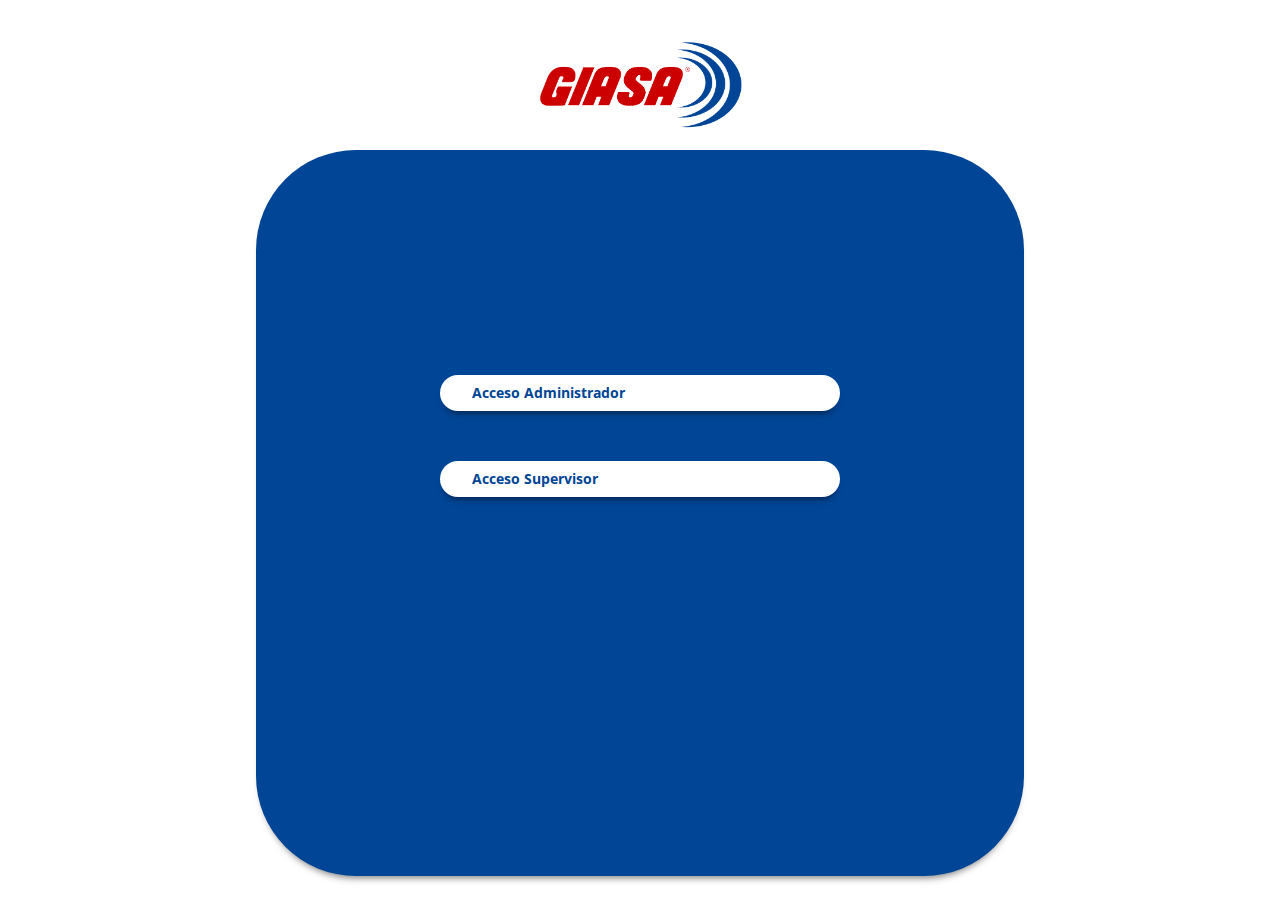
==== index.html @ e4a10c2e "Cloned website" ====
<!DOCTYPE html>
<html lang="es">
  <head>
    <meta http-equiv="Content-Type" content="text/html; charset=UTF-8" />
    <meta name="viewport" content="width=device-width" />

    <!-- HTML Meta Tags -->
    <title>GIASA S.L. Valoración Empleados</title>
    <meta
      name="description"
      content="Aplicación Giasa S.L. - Sistema de Valoración de Empleados"
    />

    <!-- Facebook Meta Tags -->
    <meta property="og:url" content="https://giasa.niknas13.synology.me/" />
    <meta property="og:type" content="website" />
    <meta property="og:title" content="GIASA S.L. Valoración Empleados" />
    <meta
      property="og:description"
      content="Aplicación Giasa S.L. - Sistema de Valoración de Empleados"
    />
    <meta
      property="og:image"
      content="https://giasa.niknas13.synology.me/_resources/giasa.png"
    />

    <!-- Twitter Meta Tags -->
    <meta name="twitter:card" content="summary_large_image" />
    <meta property="twitter:domain" content="giasa.niknas13.synology.me" />
    <meta
      property="twitter:url"
      content="https://giasa.niknas13.synology.me/"
    />
    <meta name="twitter:title" content="GIASA S.L. Valoración Empleados" />
    <meta
      name="twitter:description"
      content="Aplicación Giasa S.L. - Sistema de Valoración de Empleados"
    />
    <meta
      name="twitter:image"
      content="https://giasa.niknas13.synology.me/_resources/giasa.png"
    />

    <!-- Meta Tags Generated via https://www.opengraph.xyz -->

    <link rel="icon" type="image/vnd.microsoft.icon" href="/favicon.ico" />
    <link rel="stylesheet" href="./styles/main.css" />
  </head>

  <body class="b-full">
    <header class="b-header">
      <img
        width="40%"
        id="logo"
        src="./_resources/giasa.png"
        alt="GIASA S.L. Logo"
      />
    </header>
    <main class="main main--height">
      <a href="pages/administracion.html" class="b-form-element button"
        >Acceso Administrador</a
      >
      <a href="pages/empleado.html" class="b-form-element button"
        >Acceso Supervisor</a
      >
    </main>
  </body>
  <script src="js/main.js"></script>
</html>
---- styles/main.css ----
@import url("https://fonts.googleapis.com/css2?family=Open+Sans:wght@400;500;600&display=swap");

@import url("./empleado.css");
@import url("./valoracion.css");
* {
  margin: 0;
}
html {
  box-sizing: border-box;
  width: 100vw;
  height: 100vh;
  font-family: "Open Sans", sans-serif;
  background-color: white;
}
img {
  max-height: 100%;
  max-width: 100%;
}

a {
  text-decoration: none;
  color: #222;
}
.b-full {
  box-sizing: border-box;
  margin: 20px auto 0 auto;
  width: 100vw;
  gap: 20px;
  display: grid;
  grid-template-rows: minmax(5vh, 10vh) auto;
  overflow: hidden;
  height: 100vh;
}

.b-header {
  text-align: center;
  display: flex;

  justify-content: center;
  align-items: center;
  font-size: 14px;
}

.main {
  overflow: hidden;
  height: 72%;
  display: flex;
  flex-direction: column;
  gap: 20px;
  padding-top: 25vh;
  background-color: #014596;
  border-top-left-radius: 50vw;
  border-bottom-right-radius: 50vw;
}
.main--height {
  height: 69%;
  box-shadow: 0 7px 7px -5px rgba(0, 0, 0, 0.5);
}

.input-wrapper {
  width: 100%;
  position: relative;
}
.input-icon {
  color: #191919;
  position: absolute;
  width: 20px;
  height: 20px;
  left: 11%;
  top: 50%;
  transform: translateY(-50%);
}
.input-icon-admin {
  color: #014596;
  position: absolute;
  width: 15px;
  height: 15px;
  right: 12%;
  top: 40%;
  transform: translateY(-50%);
}
.user-icon {
  opacity: 0.7;
  color: #191919;
  position: absolute;
  width: 30px;
  height: 30px;
  right: 10%;
  top: 75%;
  transform: translateY(-50%);
}
.visible-icon {
  opacity: 0.7;
  color: #191919;
  position: absolute;
  width: 30px;
  height: 30px;
  right: 10%;
  top: 75%;
  transform: translateY(-50%);
}
.visible-icon:hover {
  opacity: 1;
}

.b-form-element {
  color: #dbd3d3;
  width: 80%;
  margin: 0 auto;
  display: inline-block;
  height: 30px;
  display: grid;
  align-content: center;
  font-size: 14px;
  line-height: 30px;
  border-radius: 20px;
  border: none;
  /* padding: 5px 10px; */
}

input.b-form-element {
  text-align: left;
  background-color: white;

  border-radius: 20px;
  padding-left: 15px;

  box-shadow: 0 7px 7px -5px rgba(0, 0, 0, 0.5);
  transition: 300ms ease-in-out;
}
.search {
  border: white;
  color: rgba(0, 0, 0, 0.8);
  font-size: 14px;
}
input.b-form-element:focus {
  background-color: white;
  outline: none;
  box-shadow: 4px 4px 5px #969696, 4px 4px 5px #ffffff;
}

.button {
  cursor: pointer;
  border: none;
  border-radius: 25px;
  background-color: white;
  color: #014596;
  font-weight: 700;
  font-size: 14px;
  margin: 0 auto;
  padding: 3px 0 3px 2rem;
  box-shadow: 0 7px 7px -5px rgba(0, 0, 0, 0.5);
}

.data-container-background {
  background-color: #014596;
  border-top-left-radius: 50vw;
  border-bottom-right-radius: 50vw;
  height: 85vh;
  width: 100vw;
  overflow: hidden;
}
.data-container {
  padding-top: 20%;

  width: 100%;
  margin: 7% 0 0 0;
  box-sizing: border-box;
  max-height: 90%;
  overflow-y: overlay;
  border-top-left-radius: 45vw;
  border-bottom-right-radius: 50vw;
  background-color: white;
}
.data-container::-webkit-scrollbar {
  display: none;
}
.data-container:hover::-webkit-scrollbar {
  display: initial;
}
.data-container::-webkit-scrollbar-thumb {
  background-color: #d1cbcba9;
}
.b-container {
  display: grid;
  grid-template-rows: 7% auto;
  gap: 15px;
  overflow: hidden;
}

.carta-empleado {
  margin: 20px 15px;
  padding: 2%;
  background: white;
  box-shadow: 5px 5px 17px #c8c8c8, -5px -5px 17px #ffffff;
  border: none;
  border-radius: 10px;
  border-bottom-right-radius: 30px;
  display: flex;
  justify-content: space-between;
}
.carta-empleado:hover {
  background-color: #7fb2e1;
  color: white;
}
.usuario-imagen {
  object-fit: contain;
  transform: scale(1.7);
  padding-bottom: 7px;
  z-index: 999;
}
.empleado-valoracion {
  text-align: right;

  color: #014596;
  font-weight: 700;
}
.unique-row {
  height: 60px;
}
.empleado-estrellas {
  max-width: 100%;
  width: 10%;
  display: grid;

  padding-left: 5px;
}
.star {
  background-image: url("../_resources/star.png");
  background-size: contain;
  background-repeat: no-repeat;
  width: 20px;
}
.staroff {
  background-image: url("../_resources/star_gray.png");
  background-size: contain;
  background-repeat: no-repeat;
  width: 20px;
}
.hidden {
  display: none;
}
.carta-header {
  display: grid;
  margin: 0;
  grid-template-rows: 60% 40%;
  padding-left: 20px;
  width: 70%;
}
.carta-header-valoracion {
  display: flex;
  justify-content: end;
  padding-right: 5px;
}
.empleado-nombre {
  color: #014596;
  font-size: 14px;
  margin-bottom: 4px;
}
.empleado-nombre a:hover {
  color: rgb(168, 95, 95);
}

footer {
  display: flex;
  justify-content: center;
  align-items: center;
}
@media (min-width: 360px) {
  .carta-empleado {
    margin: 30px 20px;
  }
  .empleado-nombre {
    font-size: 16px;
  }
  .empleado-valoracion {
    font-size: 18px;
  }
}
@media (min-width: 400px) {
  .b-calificar {
    margin: 30px 11%;
  }
  .b-header__empleado {
    margin: 3% 11%;
    font-size: 20px;
  }
  /* .b-full {
    padding: 20px 7% 0 7%;
  } */
}
@media (min-width: 600px) and (min-height: 600px) {
  .b-container-empleados {
    font-size: 20px;
    padding: 0.2rem;
  }
  .b-container {
    grid-template-rows: 20% auto;
  }
  .page-title {
    font-size: 28px;
  }
  .index-title {
    font-size: 26px;
  }
  .b-header__empleado {
    font-size: 26px;
  }
  .b-calificar__valorar {
    font-size: 40px;
  }
  .b-calificar__comentarios {
    font-size: 22px;
  }
  img {
    object-fit: contain;
  }
}
@media (min-width: 720px) and (min-height: 600px) {
  .b-container-empleados {
    font-size: 22px;
    padding: 0.2rem;
    align-self: flex-end;
  }
  .main {
    height: 65%;

    gap: 50px;
    padding-top: 25vh;
    background-color: #014596;

    border-radius: 100px;
    padding-left: 20%;
    padding-right: 20%;
  }
  .page-title {
    font-size: 36px;
  }
  .b-full {
    padding: 20px 11% 10px 11%;
  }
  .unique-row {
    max-height: 85px;
  }
  .empleado-nombre {
    font-size: 32px;
  }
  .empleado-valoracion {
    font-size: 26px;
  }
  .b-header__empleado {
    font-size: 32px;
    margin-top: 0;
  }
  .b-calificar__valorar {
    font-size: 40px;
  }
  .b-calificar__comentarios {
    font-size: 26px;
  }
  .b-header__valoracion {
    font-size: 16px;
  }
  .b-container__valoracion-datos {
    /* grid-template-rows: auto auto auto;
    grid-template-columns: auto 2fr 5fr;
    grid-template-areas:
      "obra nombreobra observaciones"
      "encargado nombreencargado textoobservaciones"
      "valoracion datovaloracion textoobservaciones"; */
    grid-template-rows: auto auto auto auto auto;
    grid-template-columns: max-content 30% auto;
    /* width: 100%; */
    font-size: 16px;
  }
  .b-container__texto-observaciones {
    grid-area: 2/3/5/4;
    margin: 10px;
  }
  .b-container__encargado {
    grid-area: 1/1/2/3;
    font-size: 22px;
  }
  .b-container__encargado-valor {
    font-size: 22px;
  }

  .b-container__observaciones {
    grid-area: 1/3/1/4;

    /* align-self:flex-start; */
    justify-self: center;
    padding: 5px 20%;
  }
  .b-container__dato-numerico {
    font-size: 22px;
  }
  .en-header {
    /* margin-left: 20px; */
    font-size: 26px;
  }
  .b-container__texto-observaciones {
    /* grid-area: textoobservaciones; */
    max-height: none;
    overflow-y: initial;
  }
  img {
    object-fit: contain;
  }
}

@media (min-width: 1080px) and (min-height: 800px) {
  .b-container-empleados {
    font-size: 26px;
    padding: 0.4rem;
    align-self: flex-end;
  }
  .page-title {
    font-size: 36px;
  }
  .b-full {
    padding: 20px 20% 0 20%;
  }
  /* .b-header {
    justify-content: space-between;
  } */
  .index-title {
    font-size: 42px;
  }
  .b-header__empleado {
    margin-top: 0;
    font-size: 32px;
  }
  img {
    object-fit: contain;
  }
  .en-header {
    /* margin-left: 20px; */
    font-size: 40px;
    padding: 0.7rem;
  }
}
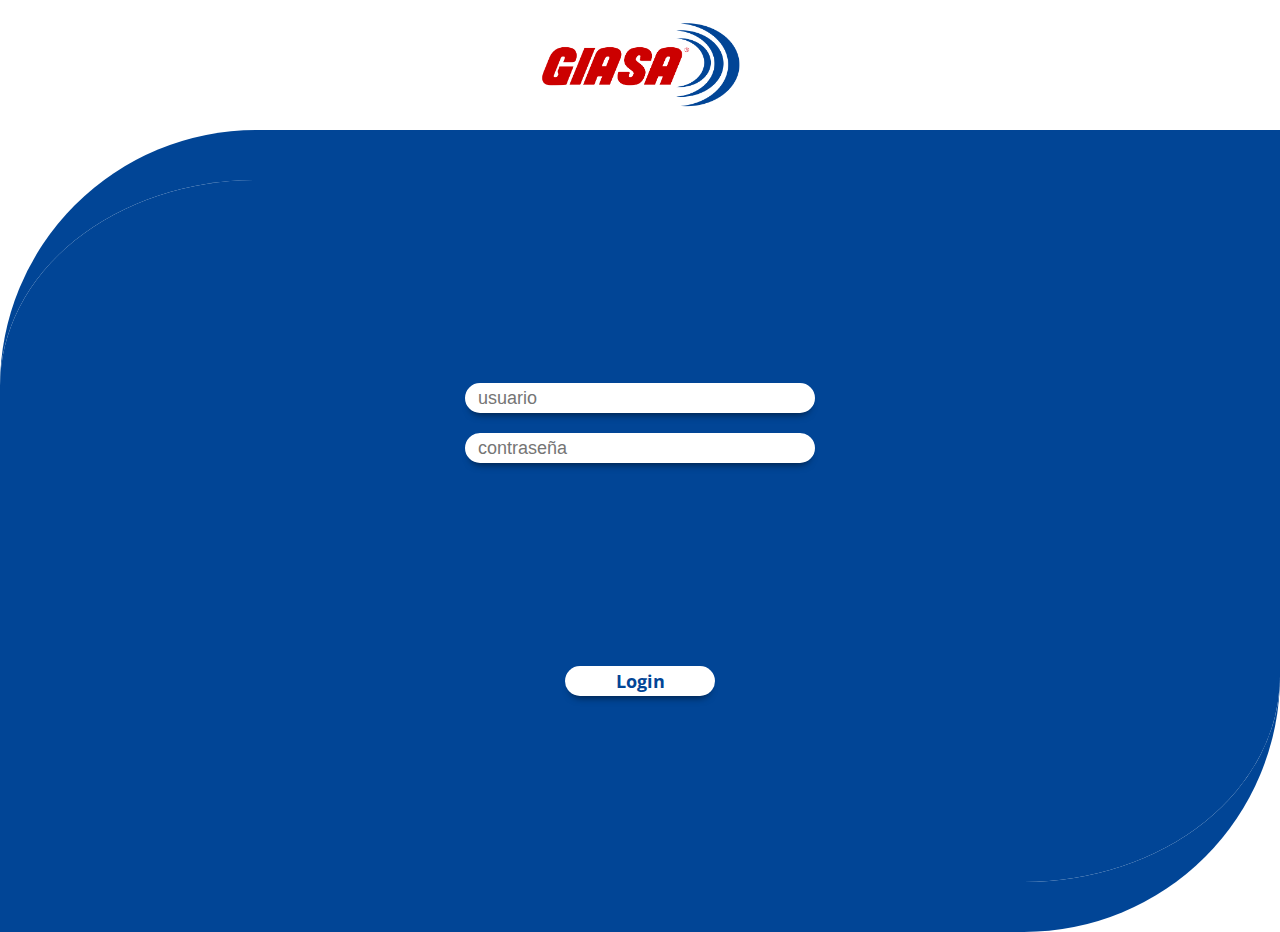
==== commit afcc928e: "Login + Getworkers - Estilos" ====
--- a/index.html
+++ b/index.html
@@ -1,69 +1,71 @@
 <!DOCTYPE html>
 <html lang="es">
-  <head>
-    <meta http-equiv="Content-Type" content="text/html; charset=UTF-8" />
-    <meta name="viewport" content="width=device-width" />
 
-    <!-- HTML Meta Tags -->
-    <title>GIASA S.L. Valoración Empleados</title>
-    <meta
-      name="description"
-      content="Aplicación Giasa S.L. - Sistema de Valoración de Empleados"
-    />
+<head>
+  <meta http-equiv="Content-Type" content="text/html; charset=UTF-8" />
+  <meta name="viewport" content="width=device-width" />
 
-    <!-- Facebook Meta Tags -->
-    <meta property="og:url" content="https://giasa.niknas13.synology.me/" />
-    <meta property="og:type" content="website" />
-    <meta property="og:title" content="GIASA S.L. Valoración Empleados" />
-    <meta
-      property="og:description"
-      content="Aplicación Giasa S.L. - Sistema de Valoración de Empleados"
-    />
-    <meta
-      property="og:image"
-      content="https://giasa.niknas13.synology.me/_resources/giasa.png"
-    />
+  <!-- HTML Meta Tags -->
+  <title>GIASA S.L. Valoración Empleados</title>
+  <meta name="description" content="Aplicación Giasa S.L. - Sistema de Valoración de Empleados" />
 
-    <!-- Twitter Meta Tags -->
-    <meta name="twitter:card" content="summary_large_image" />
-    <meta property="twitter:domain" content="giasa.niknas13.synology.me" />
-    <meta
-      property="twitter:url"
-      content="https://giasa.niknas13.synology.me/"
-    />
-    <meta name="twitter:title" content="GIASA S.L. Valoración Empleados" />
-    <meta
-      name="twitter:description"
-      content="Aplicación Giasa S.L. - Sistema de Valoración de Empleados"
-    />
-    <meta
-      name="twitter:image"
-      content="https://giasa.niknas13.synology.me/_resources/giasa.png"
-    />
+  <!-- Facebook Meta Tags -->
+  <meta property="og:url" content="https://giasa.niknas13.synology.me/" />
+  <meta property="og:type" content="website" />
+  <meta property="og:title" content="GIASA S.L. Valoración Empleados" />
+  <meta property="og:description" content="Aplicación Giasa S.L. - Sistema de Valoración de Empleados" />
+  <meta property="og:image" content="https://giasa.niknas13.synology.me/_resources/giasa.png" />
 
-    <!-- Meta Tags Generated via https://www.opengraph.xyz -->
+  <!-- Twitter Meta Tags -->
+  <meta name="twitter:card" content="summary_large_image" />
+  <meta property="twitter:domain" content="giasa.niknas13.synology.me" />
+  <meta property="twitter:url" content="https://giasa.niknas13.synology.me/" />
+  <meta name="twitter:title" content="GIASA S.L. Valoración Empleados" />
+  <meta name="twitter:description" content="Aplicación Giasa S.L. - Sistema de Valoración de Empleados" />
+  <meta name="twitter:image" content="https://giasa.niknas13.synology.me/_resources/giasa.png" />
 
-    <link rel="icon" type="image/vnd.microsoft.icon" href="/favicon.ico" />
-    <link rel="stylesheet" href="./styles/main.css" />
-  </head>
+  <!-- Meta Tags Generated via https://www.opengraph.xyz -->
 
-  <body class="b-full">
-    <header class="b-header">
-      <img
-        width="40%"
-        id="logo"
-        src="./_resources/giasa.png"
-        alt="GIASA S.L. Logo"
-      />
-    </header>
-    <main class="main main--height">
-      <a href="pages/administracion.html" class="b-form-element button"
+  <link rel="icon" type="image/vnd.microsoft.icon" href="/favicon.ico" />
+  <link rel="stylesheet" href="./styles/main.css" />
+
+</head>
+
+<body class="b-full">
+  <header class="b-header">
+    <img width="40%" id="logo" src="./_resources/giasa.png" alt="GIASA S.L. Logo" />
+  </header>
+  <main class="data-container bluebg">
+    <form id="login-form">
+      <div>
+          <input 
+          id="user" 
+          type="text" 
+          placeholder="usuario"
+          class="b-form-element"   
+        />
+          <input 
+          id="password" 
+          type="password" 
+          placeholder="contraseña"
+          class="b-form-element"
+           />
+
+      </div>
+  
+      <a 
+        id="login-button"
+        class="b-form-element button">Login</a>
+    </form>
+  <!-- <button id="logout">LOG OUT</button> -->
+    <!-- <a href="pages/administracion.html" class="b-form-element button"
         >Acceso Administrador</a
       >
       <a href="pages/empleado.html" class="b-form-element button"
         >Acceso Supervisor</a
-      >
-    </main>
-  </body>
-  <script src="js/main.js"></script>
-</html>
+      > -->
+  </main>
+</body>
+
+<script src="js/main.js"></script>
+</html>--- a/styles/main.css
+++ b/styles/main.css
@@ -21,11 +21,36 @@
   text-decoration: none;
   color: #222;
 }
+
+#logo{
+  max-width:200px;
+}
+#logout{
+  display:inline-block;
+  width:5%;
+  height:5%;
+  position: fixed;
+  top: 20px;
+  right: 20px;
+  color: #014596;
+  font-size:30px;
+}
+#login-form{
+  width:100%;
+  height:100%;
+  display: grid;
+  align-items: center;
+  justify-content: center;
+  grid-template-columns: 100%;
+  grid-template-rows: auto auto auto;
+  grid-gap: 25%;
+  padding-top:10%;
+}
+
 .b-full {
   box-sizing: border-box;
   margin: 20px auto 0 auto;
   width: 100vw;
-  gap: 20px;
   display: grid;
   grid-template-rows: minmax(5vh, 10vh) auto;
   overflow: hidden;
@@ -46,7 +71,6 @@
   height: 72%;
   display: flex;
   flex-direction: column;
-  gap: 20px;
   padding-top: 25vh;
   background-color: #014596;
   border-top-left-radius: 50vw;
@@ -104,7 +128,8 @@
 }
 
 .b-form-element {
-  color: #dbd3d3;
+  box-sizing: border-box;
+  color: #1d1d1d;
   width: 80%;
   margin: 0 auto;
   display: inline-block;
@@ -114,7 +139,11 @@
   font-size: 14px;
   line-height: 30px;
   border-radius: 20px;
-  border: none;
+  border: 3px solid white;
+  max-width:350px;
+  margin: 20px auto;
+  font-size: 18px;
+  padding: 10px;
   /* padding: 5px 10px; */
 }
 
@@ -123,7 +152,6 @@
   background-color: white;
 
   border-radius: 20px;
-  padding-left: 15px;
 
   box-shadow: 0 7px 7px -5px rgba(0, 0, 0, 0.5);
   transition: 300ms ease-in-out;
@@ -131,45 +159,49 @@
 .search {
   border: white;
   color: rgba(0, 0, 0, 0.8);
-  font-size: 14px;
-}
-input.b-form-element:focus {
+  font-size: 18px;
+}
+.b-form-element:focus {
   background-color: white;
   outline: none;
   box-shadow: 4px 4px 5px #969696, 4px 4px 5px #ffffff;
 }
 
 .button {
+  max-width: 150px;
+  box-sizing: border-box;
   cursor: pointer;
   border: none;
   border-radius: 25px;
   background-color: white;
   color: #014596;
   font-weight: 700;
-  font-size: 14px;
-  margin: 0 auto;
-  padding: 3px 0 3px 2rem;
+  text-align: center;
   box-shadow: 0 7px 7px -5px rgba(0, 0, 0, 0.5);
 }
-
-.data-container-background {
-  background-color: #014596;
-  border-top-left-radius: 50vw;
-  border-bottom-right-radius: 50vw;
-  height: 85vh;
-  width: 100vw;
-  overflow: hidden;
+.button:hover{
+  background-color: #71e3ff;
+}
+
+.b-form-element:hover{
+  border: 3px solid #71e3ff;
+}
+.bluebg
+{
+  background-color: #014596 !important;
 }
 .data-container {
-  padding-top: 20%;
-
+  padding: 50px 10px 80px 10px;
+  border-top: 25px solid #014596;
+  border-bottom: 25px solid #014596;
   width: 100%;
-  margin: 7% 0 0 0;
-  box-sizing: border-box;
-  max-height: 90%;
+ 
+  margin:20px auto;
+  box-sizing: border-box;
+  height: 95%;
   overflow-y: overlay;
-  border-top-left-radius: 45vw;
-  border-bottom-right-radius: 50vw;
+  border-top-left-radius: 30vw;
+  border-bottom-right-radius: 30vw;
   background-color: white;
 }
 .data-container::-webkit-scrollbar {
@@ -183,37 +215,38 @@
 }
 .b-container {
   display: grid;
-  grid-template-rows: 7% auto;
+  grid-template-rows: auto auto;
   gap: 15px;
   overflow: hidden;
 }
 
 .carta-empleado {
   margin: 20px 15px;
-  padding: 2%;
+  padding: 10px;
   background: white;
   box-shadow: 5px 5px 17px #c8c8c8, -5px -5px 17px #ffffff;
   border: none;
   border-radius: 10px;
   border-bottom-right-radius: 30px;
-  display: flex;
-  justify-content: space-between;
+  display: grid;
+  grid-template-columns: auto 50px;
+  color: #014596;
+  font-weight: 700;
 }
 .carta-empleado:hover {
-  background-color: #7fb2e1;
-  color: white;
+  background-color: #71e3ff;
+  font-size:1.2rem;
 }
 .usuario-imagen {
   object-fit: contain;
-  transform: scale(1.7);
+  display: inline-block;
+  height: 100%;
+  width:auto;
   padding-bottom: 7px;
   z-index: 999;
 }
 .empleado-valoracion {
   text-align: right;
-
-  color: #014596;
-  font-weight: 700;
 }
 .unique-row {
   height: 60px;
@@ -244,19 +277,14 @@
   display: grid;
   margin: 0;
   grid-template-rows: 60% 40%;
-  padding-left: 20px;
-  width: 70%;
+  width: 100%;
 }
 .carta-header-valoracion {
   display: flex;
   justify-content: end;
   padding-right: 5px;
 }
-.empleado-nombre {
-  color: #014596;
-  font-size: 14px;
-  margin-bottom: 4px;
-}
+
 .empleado-nombre a:hover {
   color: rgb(168, 95, 95);
 }
@@ -266,177 +294,14 @@
   justify-content: center;
   align-items: center;
 }
-@media (min-width: 360px) {
-  .carta-empleado {
-    margin: 30px 20px;
+
+@media(min-width:720px){
+  .data-container{
+    height: 99%;
+    border-top-left-radius: 20vw;
+    border-bottom-right-radius: 20vw;
+    padding: 80px 15vw;
+    border-top: 50px solid #014596;
+    border-bottom: 50px solid #014596;
   }
-  .empleado-nombre {
-    font-size: 16px;
-  }
-  .empleado-valoracion {
-    font-size: 18px;
-  }
-}
-@media (min-width: 400px) {
-  .b-calificar {
-    margin: 30px 11%;
-  }
-  .b-header__empleado {
-    margin: 3% 11%;
-    font-size: 20px;
-  }
-  /* .b-full {
-    padding: 20px 7% 0 7%;
-  } */
-}
-@media (min-width: 600px) and (min-height: 600px) {
-  .b-container-empleados {
-    font-size: 20px;
-    padding: 0.2rem;
-  }
-  .b-container {
-    grid-template-rows: 20% auto;
-  }
-  .page-title {
-    font-size: 28px;
-  }
-  .index-title {
-    font-size: 26px;
-  }
-  .b-header__empleado {
-    font-size: 26px;
-  }
-  .b-calificar__valorar {
-    font-size: 40px;
-  }
-  .b-calificar__comentarios {
-    font-size: 22px;
-  }
-  img {
-    object-fit: contain;
-  }
-}
-@media (min-width: 720px) and (min-height: 600px) {
-  .b-container-empleados {
-    font-size: 22px;
-    padding: 0.2rem;
-    align-self: flex-end;
-  }
-  .main {
-    height: 65%;
-
-    gap: 50px;
-    padding-top: 25vh;
-    background-color: #014596;
-
-    border-radius: 100px;
-    padding-left: 20%;
-    padding-right: 20%;
-  }
-  .page-title {
-    font-size: 36px;
-  }
-  .b-full {
-    padding: 20px 11% 10px 11%;
-  }
-  .unique-row {
-    max-height: 85px;
-  }
-  .empleado-nombre {
-    font-size: 32px;
-  }
-  .empleado-valoracion {
-    font-size: 26px;
-  }
-  .b-header__empleado {
-    font-size: 32px;
-    margin-top: 0;
-  }
-  .b-calificar__valorar {
-    font-size: 40px;
-  }
-  .b-calificar__comentarios {
-    font-size: 26px;
-  }
-  .b-header__valoracion {
-    font-size: 16px;
-  }
-  .b-container__valoracion-datos {
-    /* grid-template-rows: auto auto auto;
-    grid-template-columns: auto 2fr 5fr;
-    grid-template-areas:
-      "obra nombreobra observaciones"
-      "encargado nombreencargado textoobservaciones"
-      "valoracion datovaloracion textoobservaciones"; */
-    grid-template-rows: auto auto auto auto auto;
-    grid-template-columns: max-content 30% auto;
-    /* width: 100%; */
-    font-size: 16px;
-  }
-  .b-container__texto-observaciones {
-    grid-area: 2/3/5/4;
-    margin: 10px;
-  }
-  .b-container__encargado {
-    grid-area: 1/1/2/3;
-    font-size: 22px;
-  }
-  .b-container__encargado-valor {
-    font-size: 22px;
-  }
-
-  .b-container__observaciones {
-    grid-area: 1/3/1/4;
-
-    /* align-self:flex-start; */
-    justify-self: center;
-    padding: 5px 20%;
-  }
-  .b-container__dato-numerico {
-    font-size: 22px;
-  }
-  .en-header {
-    /* margin-left: 20px; */
-    font-size: 26px;
-  }
-  .b-container__texto-observaciones {
-    /* grid-area: textoobservaciones; */
-    max-height: none;
-    overflow-y: initial;
-  }
-  img {
-    object-fit: contain;
-  }
-}
-
-@media (min-width: 1080px) and (min-height: 800px) {
-  .b-container-empleados {
-    font-size: 26px;
-    padding: 0.4rem;
-    align-self: flex-end;
-  }
-  .page-title {
-    font-size: 36px;
-  }
-  .b-full {
-    padding: 20px 20% 0 20%;
-  }
-  /* .b-header {
-    justify-content: space-between;
-  } */
-  .index-title {
-    font-size: 42px;
-  }
-  .b-header__empleado {
-    margin-top: 0;
-    font-size: 32px;
-  }
-  img {
-    object-fit: contain;
-  }
-  .en-header {
-    /* margin-left: 20px; */
-    font-size: 40px;
-    padding: 0.7rem;
-  }
-}
+}
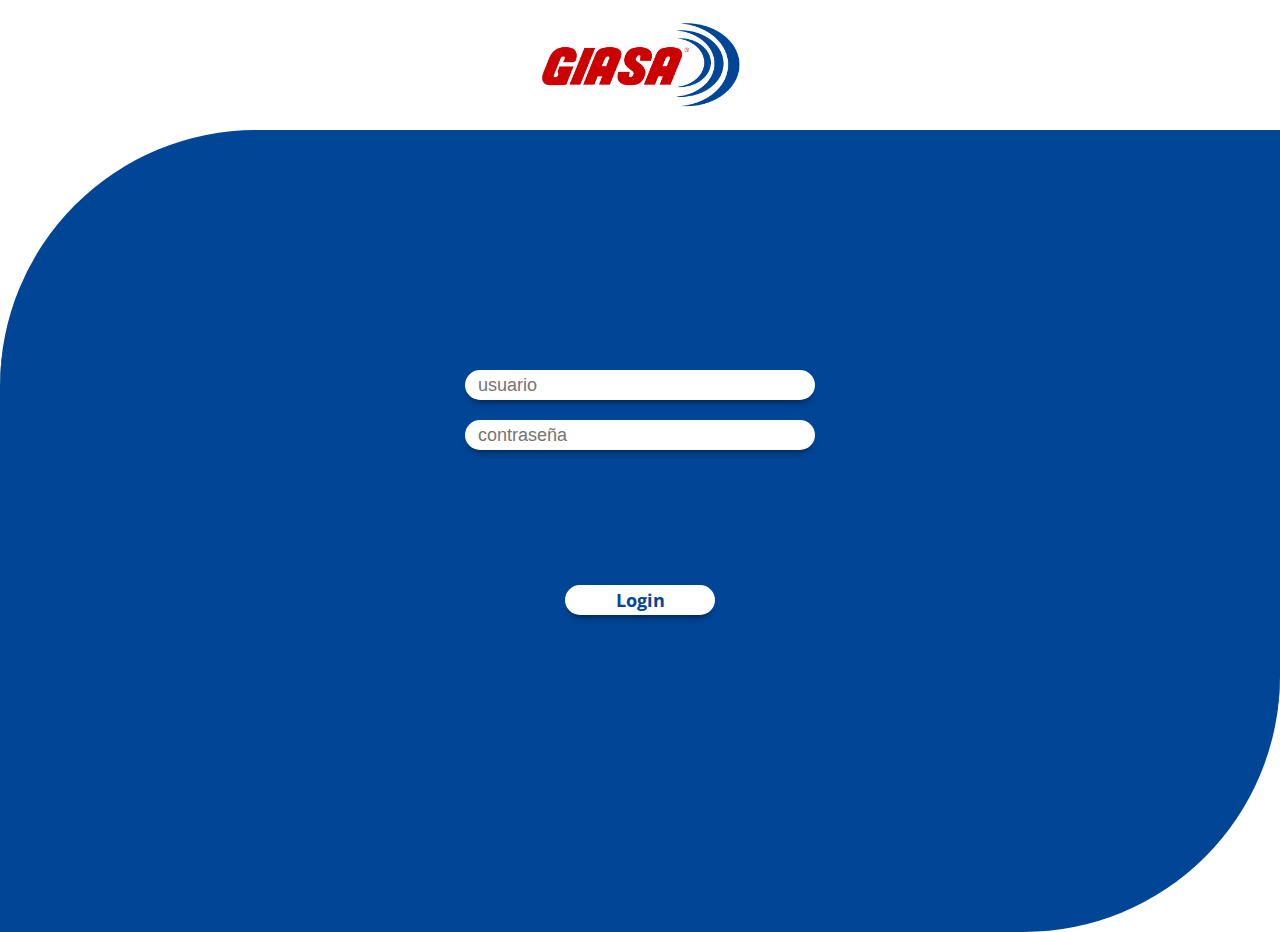
==== commit 908bc0a5: "Dev tools para crear clientes y obras." ====
--- a/index.html
+++ b/index.html
@@ -57,13 +57,6 @@
         id="login-button"
         class="b-form-element button">Login</a>
     </form>
-  <!-- <button id="logout">LOG OUT</button> -->
-    <!-- <a href="pages/administracion.html" class="b-form-element button"
-        >Acceso Administrador</a
-      >
-      <a href="pages/empleado.html" class="b-form-element button"
-        >Acceso Supervisor</a
-      > -->
   </main>
 </body>
 
--- a/styles/main.css
+++ b/styles/main.css
@@ -22,29 +22,29 @@
   color: #222;
 }
 
-#logo{
-  max-width:200px;
-}
-#logout{
-  display:inline-block;
-  width:5%;
-  height:5%;
-  position: fixed;
-  top: 20px;
-  right: 20px;
-  color: #014596;
-  font-size:30px;
-}
-#login-form{
-  width:100%;
-  height:100%;
+#logo {
+  max-width: 200px;
+}
+#logout {
+  display: inline-block;
+    width: 8%;
+    height: 5%;
+    position: fixed;
+    top: 20px;
+    right: 20px;
+    color: #014596;
+    font-size: 24px;
+}
+#login-form {
+  width: 100%;
+  /* eliminado height 100% y grd-gap aumentado a 50% para elmininar scroll */
   display: grid;
   align-items: center;
   justify-content: center;
   grid-template-columns: 100%;
   grid-template-rows: auto auto auto;
-  grid-gap: 25%;
-  padding-top:10%;
+  grid-gap: 50%;
+  padding-top: 10%;
 }
 
 .b-full {
@@ -82,8 +82,10 @@
 }
 
 .input-wrapper {
-  width: 100%;
+  /* ajuste del ancho para responsive y correcta ubicación de la lupa */
+  width: fit-content;
   position: relative;
+  margin: 0 auto;
 }
 .input-icon {
   color: #191919;
@@ -99,8 +101,8 @@
   position: absolute;
   width: 15px;
   height: 15px;
-  right: 12%;
-  top: 40%;
+  right: 5%;
+  top: 38px;
   transform: translateY(-50%);
 }
 .user-icon {
@@ -140,7 +142,7 @@
   line-height: 30px;
   border-radius: 20px;
   border: 3px solid white;
-  max-width:350px;
+  max-width: 350px;
   margin: 20px auto;
   font-size: 18px;
   padding: 10px;
@@ -150,7 +152,8 @@
 input.b-form-element {
   text-align: left;
   background-color: white;
-
+  /* ajuste del ancho para el responsive  */
+  width: 70vw;
   border-radius: 20px;
 
   box-shadow: 0 7px 7px -5px rgba(0, 0, 0, 0.5);
@@ -179,15 +182,14 @@
   text-align: center;
   box-shadow: 0 7px 7px -5px rgba(0, 0, 0, 0.5);
 }
-.button:hover{
+.button:hover {
   background-color: #71e3ff;
 }
 
-.b-form-element:hover{
+.b-form-element:hover {
   border: 3px solid #71e3ff;
 }
-.bluebg
-{
+.bluebg {
   background-color: #014596 !important;
 }
 .data-container {
@@ -195,8 +197,8 @@
   border-top: 25px solid #014596;
   border-bottom: 25px solid #014596;
   width: 100%;
- 
-  margin:20px auto;
+
+  margin: 20px auto;
   box-sizing: border-box;
   height: 95%;
   overflow-y: overlay;
@@ -215,7 +217,7 @@
 }
 .b-container {
   display: grid;
-  grid-template-rows: auto auto;
+  grid-template-rows: 7% auto;
   gap: 15px;
   overflow: hidden;
 }
@@ -235,13 +237,13 @@
 }
 .carta-empleado:hover {
   background-color: #71e3ff;
-  font-size:1.2rem;
+  font-size: 1.2rem;
 }
 .usuario-imagen {
   object-fit: contain;
   display: inline-block;
   height: 100%;
-  width:auto;
+  width: auto;
   padding-bottom: 7px;
   z-index: 999;
 }
@@ -249,7 +251,7 @@
   text-align: right;
 }
 .unique-row {
-  height: 60px;
+  height: 70px;
 }
 .empleado-estrellas {
   max-width: 100%;
@@ -294,9 +296,11 @@
   justify-content: center;
   align-items: center;
 }
-
-@media(min-width:720px){
-  .data-container{
+.white {
+  color: white;
+}
+@media (min-width: 720px) {
+  .data-container {
     height: 99%;
     border-top-left-radius: 20vw;
     border-bottom-right-radius: 20vw;
@@ -305,3 +309,146 @@
     border-bottom: 50px solid #014596;
   }
 }
+@media (min-width: 360px) {
+  .carta-empleado {
+    margin: 30px 20px;
+  }
+  .empleado-nombre {
+    font-size: 16px;
+  }
+}
+
+@media (min-width: 720px) and (min-height: 600px) {
+  .b-full {
+    margin: 20px 10% 0 10%;
+    width: auto;
+  }
+  .data-container-background {
+    border-top-left-radius: 15vw;
+    border-bottom-right-radius: 10vw;
+    height: 70vh;
+    width: 100%;
+  }
+  .data-container {
+    height: 99%;
+    border-top-left-radius: 20vw;
+    border-bottom-right-radius: 20vw;
+    padding: 80px 15vw;
+    border-top: 50px solid #014596;
+    border-bottom: 50px solid #014596;
+  }
+  .search {
+    width: 40%;
+  }
+  .main {
+    height: 65%;
+
+    gap: 50px;
+    padding-top: 25vh;
+    background-color: #014596;
+
+    border-top-left-radius: 10vw;
+    border-bottom-right-radius: 10vw;
+    padding-left: 20%;
+    padding-right: 20%;
+  }
+  .carta-empleado {
+    margin: 30px 40px;
+    padding: 1.7%;
+  }
+  .star {
+    width: 30px;
+  }
+  .carta-header {
+    width: 90%;
+    grid-template-rows: 50% 50%;
+  }
+  .unique-row {
+    height: 90px;
+  }
+  .empleado-nombre {
+    font-size: 25px;
+  }
+  .empleado-valoracion {
+    font-size: 26px;
+  }
+  .b-empleado-main {
+    border-top-left-radius: 10vw;
+    border-bottom-right-radius: 10vw;
+  }
+  .b-empleado {
+    grid-template-rows: 60px auto;
+  }
+  .b-empleado-main__switch-wrapper {
+    width: 40%;
+  }
+  .b-empleado-main__items {
+    width: 50%;
+  }
+  .b-empleado-main__imagen {
+    right: auto;
+  }
+  footer {
+    display: none;
+  }
+  .back-button {
+    display: flex;
+    margin: auto;
+    background-color: white;
+    border: 1px solid #014596;
+    border-radius: 16px;
+    padding: 10px 25px;
+    color: #014596;
+    font-weight: 600;
+  }
+  .back-button:hover {
+    cursor: pointer;
+    color: white;
+    background-color: #014596;
+  }
+  .back-icon {
+    display: none;
+  }
+  .b-empleado-main__items {
+    border-bottom-right-radius: 0;
+  }
+  .b-empleado-main__observaciones {
+    width: 40%;
+    height: auto;
+  }
+  .b-empleado-main__comentarios {
+    width: 60%;
+  }
+  .staroff{
+    width: 30px;
+  }
+  .buttons-wrapper{
+    display: flex;
+    gap: 10px
+  }
+}
+#logout{
+  display: inline-block;
+    width: 5%;
+    height: 5%;
+    position: fixed;
+    top: 20px;
+    right: 20px;
+    color: #014596;
+    font-size: 30px;
+}
+@media (min-width: 1080px) and (min-height: 600px) {
+  .b-full {
+    margin: 20px auto;
+    
+  }
+  .carta-empleado {
+    margin: 30px 50px;
+    padding: 1.5%;
+  }
+  .b-empleado-main{
+   width: 100%;
+    margin: 5vh auto 0 auto;
+  }
+  
+}
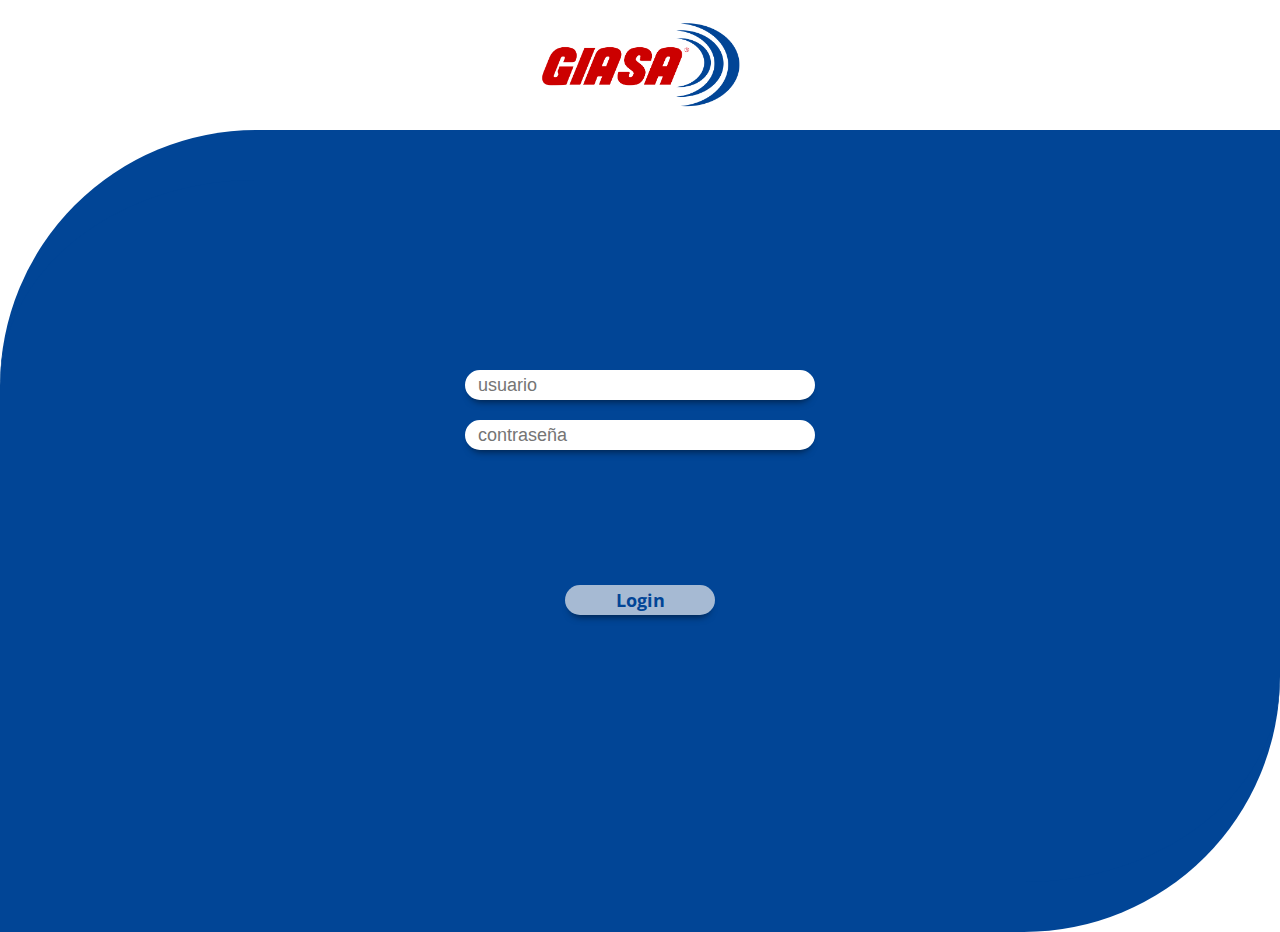
==== commit 81c7c3b2: "Conectando con el back" ====
--- a/index.html
+++ b/index.html
@@ -32,33 +32,13 @@
 </head>
 
 <body class="b-full">
-  <header class="b-header">
-    <img width="40%" id="logo" src="./_resources/giasa.png" alt="GIASA S.L. Logo" />
+  <header id="header" class="b-header">
+    <img id="logo" src="./_resources/giasa.png" alt="GIASA S.L. Logo" />
   </header>
-  <main class="data-container bluebg">
-    <form id="login-form">
-      <div>
-          <input 
-          id="user" 
-          type="text" 
-          placeholder="usuario"
-          class="b-form-element"   
-        />
-          <input 
-          id="password" 
-          type="password" 
-          placeholder="contraseña"
-          class="b-form-element"
-           />
-
-      </div>
-  
-      <a 
-        id="login-button"
-        class="b-form-element button">Login</a>
-    </form>
+  <main id="main-container" class="data-container bluebg">
+    
   </main>
 </body>
-
 <script src="js/main.js"></script>
+<script src="js/auth.js"></script>
 </html>--- a/styles/main.css
+++ b/styles/main.css
@@ -19,21 +19,19 @@
 
 a {
   text-decoration: none;
-  color: #222;
+  color: inherit;
 }
 
 #logo {
   max-width: 200px;
 }
-#logout {
-  display: inline-block;
-    width: 8%;
-    height: 5%;
-    position: fixed;
-    top: 20px;
-    right: 20px;
-    color: #014596;
-    font-size: 24px;
+.cerrar-sesion {
+  width: fit-content;
+  position: fixed;
+  top: 10px;
+  right: 10px;
+  color: #014596;
+  font-size: 10px;
 }
 #login-form {
   width: 100%;
@@ -171,23 +169,31 @@
 }
 
 .button {
+  padding: 5px 10px;
   max-width: 150px;
   box-sizing: border-box;
   cursor: pointer;
   border: none;
   border-radius: 25px;
-  background-color: white;
+  background-color: rgba(236, 236, 236, 0.7);
   color: #014596;
   font-weight: 700;
   text-align: center;
   box-shadow: 0 7px 7px -5px rgba(0, 0, 0, 0.5);
-}
-.button:hover {
-  background-color: #71e3ff;
+  transition: all 0.4s;
+}
+.accept-button{
+  display: none;
 }
 
 .b-form-element:hover {
   border: 3px solid #71e3ff;
+}
+.button:hover {
+  background-color: #014596;
+  color: white;
+  border-color: white;
+  cursor: pointer;
 }
 .bluebg {
   background-color: #014596 !important;
@@ -299,6 +305,9 @@
 .white {
   color: white;
 }
+.write-icon--admin{
+  top:0;
+}
 @media (min-width: 720px) {
   .data-container {
     height: 99%;
@@ -394,18 +403,14 @@
   .back-button {
     display: flex;
     margin: auto;
-    background-color: white;
+    
     border: 1px solid #014596;
     border-radius: 16px;
     padding: 10px 25px;
-    color: #014596;
-    font-weight: 600;
-  }
-  .back-button:hover {
-    cursor: pointer;
-    color: white;
-    background-color: #014596;
-  }
+    
+    
+  }
+  
   .back-icon {
     display: none;
   }
@@ -424,19 +429,19 @@
   }
   .buttons-wrapper{
     display: flex;
-    gap: 10px
-  }
-}
-#logout{
-  display: inline-block;
-    width: 5%;
-    height: 5%;
+    
+  }
+  .cerrar-sesion {
+  
+    height: 3%;
     position: fixed;
     top: 20px;
     right: 20px;
     color: #014596;
-    font-size: 30px;
-}
+    font-size: 12px;
+  }
+}
+
 @media (min-width: 1080px) and (min-height: 600px) {
   .b-full {
     margin: 20px auto;
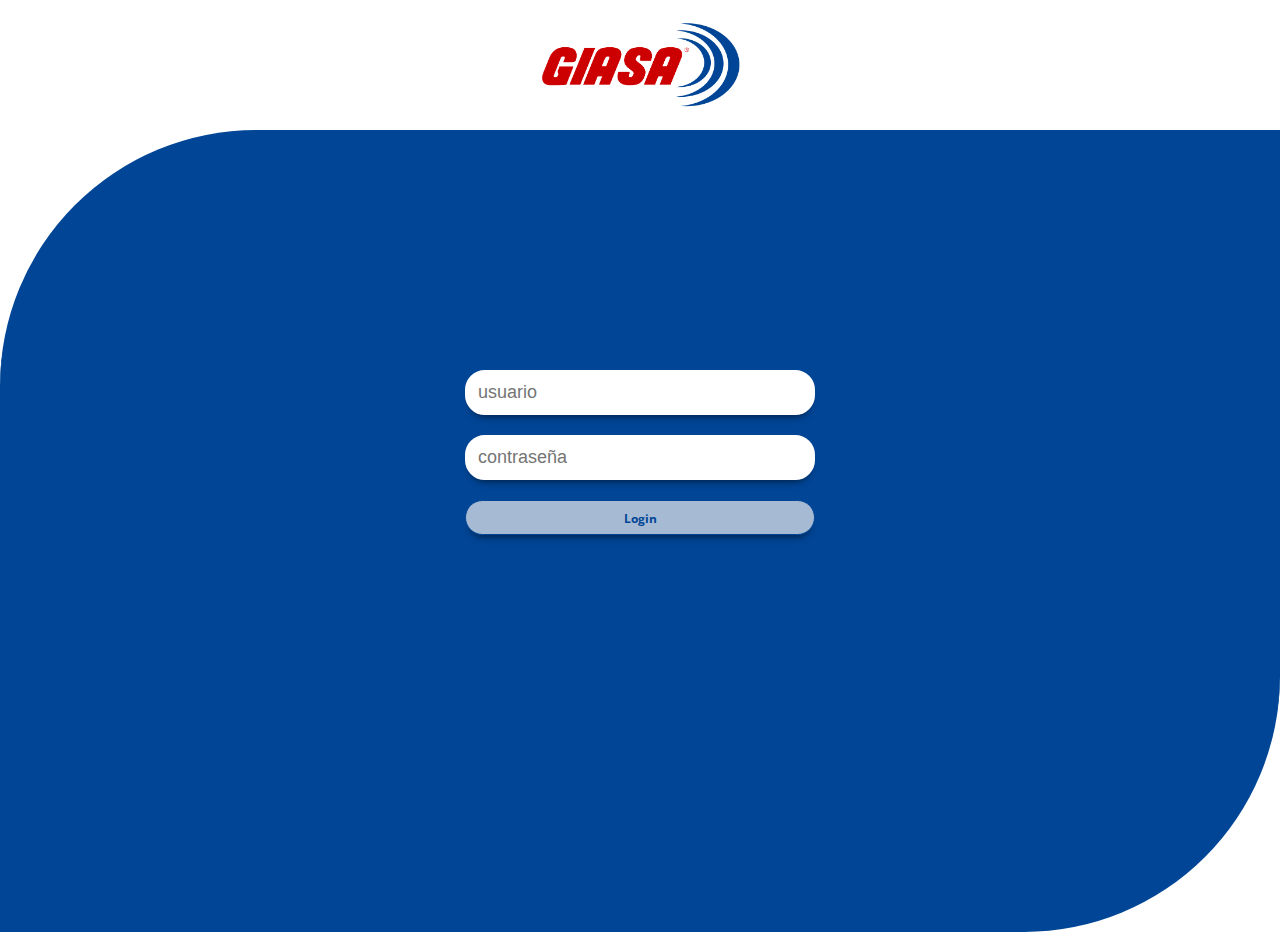
==== commit 12dc378b: "mensaje inicio sesion index" ====
--- a/index.html
+++ b/index.html
@@ -39,6 +39,6 @@
     
   </main>
 </body>
-<script src="js/main.js"></script>
-<script src="js/auth.js"></script>
+<script type="module" src="js/auth/login.js"></script>
+<script type="module" src="js/auth/logout.js"></script>
 </html>--- a/styles/main.css
+++ b/styles/main.css
@@ -2,6 +2,27 @@
 
 @import url("./empleado.css");
 @import url("./valoracion.css");
+
+/* width */
+::-webkit-scrollbar {
+  width: 10px;
+  display:none;
+}
+
+/* Track */
+::-webkit-scrollbar-track {
+  background: #f1f1f1; 
+}
+ 
+/* Handle */
+::-webkit-scrollbar-thumb {
+  background: #888; 
+}
+
+/* Handle on hover */
+::-webkit-scrollbar-thumb:hover {
+  background: #555; 
+}
 * {
   margin: 0;
 }
@@ -25,13 +46,30 @@
 #logo {
   max-width: 200px;
 }
-.cerrar-sesion {
-  width: fit-content;
+#signedInUser{
+  text-align: left;
+    position: fixed;
+    top: 13px;
+    left: 20px;
+    color: white;
+    font-weight: 600;
+    font-size: 1.5rem;
+}
+#error-message{
+  color: red;
+  text-align: center;
+  margin-top: 20px;
+}
+
+#logout {
   position: fixed;
-  top: 10px;
+  top: 5px;
   right: 10px;
-  color: #014596;
-  font-size: 10px;
+  min-width: 70px;
+}
+.cerrar-sesion:hover{
+  background-color:rgb(156, 9, 9) !important;
+  color:white !important;
 }
 #login-form {
   width: 100%;
@@ -44,7 +82,11 @@
   grid-gap: 50%;
   padding-top: 10%;
 }
-
+.data-container > h2{
+  color: white;
+  text-align: center;
+  margin-bottom: 5vh;
+}
 .b-full {
   box-sizing: border-box;
   margin: 20px auto 0 auto;
@@ -100,7 +142,7 @@
   width: 15px;
   height: 15px;
   right: 5%;
-  top: 38px;
+  top: 45px;
   transform: translateY(-50%);
 }
 .user-icon {
@@ -130,38 +172,36 @@
 .b-form-element {
   box-sizing: border-box;
   color: #1d1d1d;
-  width: 80%;
-  margin: 0 auto;
+
+  /* margin: 0 auto; */
   display: inline-block;
-  height: 30px;
+  /* height: 30px; */
   display: grid;
   align-content: center;
-  font-size: 14px;
+  /* font-size: 14px; */
   line-height: 30px;
-  border-radius: 20px;
+  /* border-radius: 20px; */
   border: 3px solid white;
-  max-width: 350px;
+  /* max-width: 350px; */
   margin: 20px auto;
   font-size: 18px;
   padding: 10px;
-  /* padding: 5px 10px; */
+  /* padding: 5px 10px;
 }
 
 input.b-form-element {
   text-align: left;
   background-color: white;
   /* ajuste del ancho para el responsive  */
-  width: 70vw;
+  /* min-width: 200px; */
+  width: 350px;
+  height: 45px;
   border-radius: 20px;
 
   box-shadow: 0 7px 7px -5px rgba(0, 0, 0, 0.5);
   transition: 300ms ease-in-out;
 }
-.search {
-  border: white;
-  color: rgba(0, 0, 0, 0.8);
-  font-size: 18px;
-}
+
 .b-form-element:focus {
   background-color: white;
   outline: none;
@@ -169,18 +209,25 @@
 }
 
 .button {
-  padding: 5px 10px;
-  max-width: 150px;
+  font-size:12px;
+  min-width: 100px;
+  max-width: 350px;
+  height: 35px;
   box-sizing: border-box;
   cursor: pointer;
   border: none;
   border-radius: 25px;
   background-color: rgba(236, 236, 236, 0.7);
   color: #014596;
+  line-height: 35px;
   font-weight: 700;
   text-align: center;
   box-shadow: 0 7px 7px -5px rgba(0, 0, 0, 0.5);
   transition: all 0.4s;
+  display: block;
+  margin: auto;
+  border: 1px solid #014596;
+  padding: 0 15px;
 }
 .accept-button{
   display: none;
@@ -190,10 +237,8 @@
   border: 3px solid #71e3ff;
 }
 .button:hover {
-  background-color: #014596;
-  color: white;
-  border-color: white;
-  cursor: pointer;
+  background-color: #71e3ff;
+  color:#014596;
 }
 .bluebg {
   background-color: #014596 !important;
@@ -248,10 +293,8 @@
 .usuario-imagen {
   object-fit: contain;
   display: inline-block;
-  height: 100%;
-  width: auto;
-  padding-bottom: 7px;
-  z-index: 999;
+  border: 2px solid #014596;
+  border-radius: 50%;
 }
 .empleado-valoracion {
   text-align: right;
@@ -260,23 +303,21 @@
   height: 70px;
 }
 .empleado-estrellas {
-  max-width: 100%;
-  width: 10%;
-  display: grid;
-
+  display: grid;
   padding-left: 5px;
 }
 .star {
   background-image: url("../_resources/star.png");
   background-size: contain;
   background-repeat: no-repeat;
-  width: 20px;
+  width: 30px;
+
 }
 .staroff {
   background-image: url("../_resources/star_gray.png");
   background-size: contain;
   background-repeat: no-repeat;
-  width: 20px;
+  width: 30px;
 }
 .hidden {
   display: none;
@@ -291,6 +332,10 @@
   display: flex;
   justify-content: end;
   padding-right: 5px;
+}
+
+.empleado-nombre a {
+  line-height:50px;
 }
 
 .empleado-nombre a:hover {
@@ -317,6 +362,18 @@
     border-top: 50px solid #014596;
     border-bottom: 50px solid #014596;
   }
+  .b-empleado-main__imagen {
+    right: auto;
+  }
+
+  .b-empleado-main__switch-wrapper{
+    width: 50%
+  }
+  .b-empleado-main__items {
+    border-bottom-right-radius: 1vw;
+    
+
+}
 }
 @media (min-width: 360px) {
   .carta-empleado {
@@ -325,13 +382,14 @@
   .empleado-nombre {
     font-size: 16px;
   }
+  .b-empleado-main {
+    border-top-left-radius: 10vw;
+    border-bottom-right-radius: 10vw;
+  }
 }
 
 @media (min-width: 720px) and (min-height: 600px) {
-  .b-full {
-    margin: 20px 10% 0 10%;
-    width: auto;
-  }
+
   .data-container-background {
     border-top-left-radius: 15vw;
     border-bottom-right-radius: 10vw;
@@ -346,9 +404,7 @@
     border-top: 50px solid #014596;
     border-bottom: 50px solid #014596;
   }
-  .search {
-    width: 40%;
-  }
+
   .main {
     height: 65%;
 
@@ -365,11 +421,7 @@
     margin: 30px 40px;
     padding: 1.7%;
   }
-  .star {
-    width: 30px;
-  }
   .carta-header {
-    width: 90%;
     grid-template-rows: 50% 50%;
   }
   .unique-row {
@@ -391,25 +443,8 @@
   .b-empleado-main__switch-wrapper {
     width: 40%;
   }
-  .b-empleado-main__items {
-    width: 50%;
-  }
-  .b-empleado-main__imagen {
-    right: auto;
-  }
-  footer {
-    display: none;
-  }
-  .back-button {
-    display: flex;
-    margin: auto;
-    
-    border: 1px solid #014596;
-    border-radius: 16px;
-    padding: 10px 25px;
-    
-    
-  }
+
+
   
   .back-icon {
     display: none;
@@ -424,21 +459,10 @@
   .b-empleado-main__comentarios {
     width: 60%;
   }
-  .staroff{
-    width: 30px;
-  }
+
   .buttons-wrapper{
     display: flex;
     
-  }
-  .cerrar-sesion {
-  
-    height: 3%;
-    position: fixed;
-    top: 20px;
-    right: 20px;
-    color: #014596;
-    font-size: 12px;
   }
 }
 
@@ -451,9 +475,40 @@
     margin: 30px 50px;
     padding: 1.5%;
   }
-  .b-empleado-main{
-   width: 100%;
-    margin: 5vh auto 0 auto;
-  }
   
 }
+
+.oculto{
+  display: none !important;
+}
+
+#detalle-main{
+  display: flex;
+  flex-direction: column;
+  align-items: center;
+  justify-content: center;
+  text-align: center;
+}
+
+#detalle-main label{
+  margin-bottom: 20px;
+  color: #014596;
+}
+
+.selectorO  {
+  font-size: 16px;
+  width: 100%;
+  box-sizing: border-box;
+  padding: 5px;
+  border-radius: 4px;
+  border: 1px solid #014596;
+}
+
+.selectorC{
+  font-size: 16px;
+  width: 100%;
+  box-sizing: border-box;
+  padding: 5px;
+  border-radius: 4px;
+  border: 1px solid #014596;
+}
